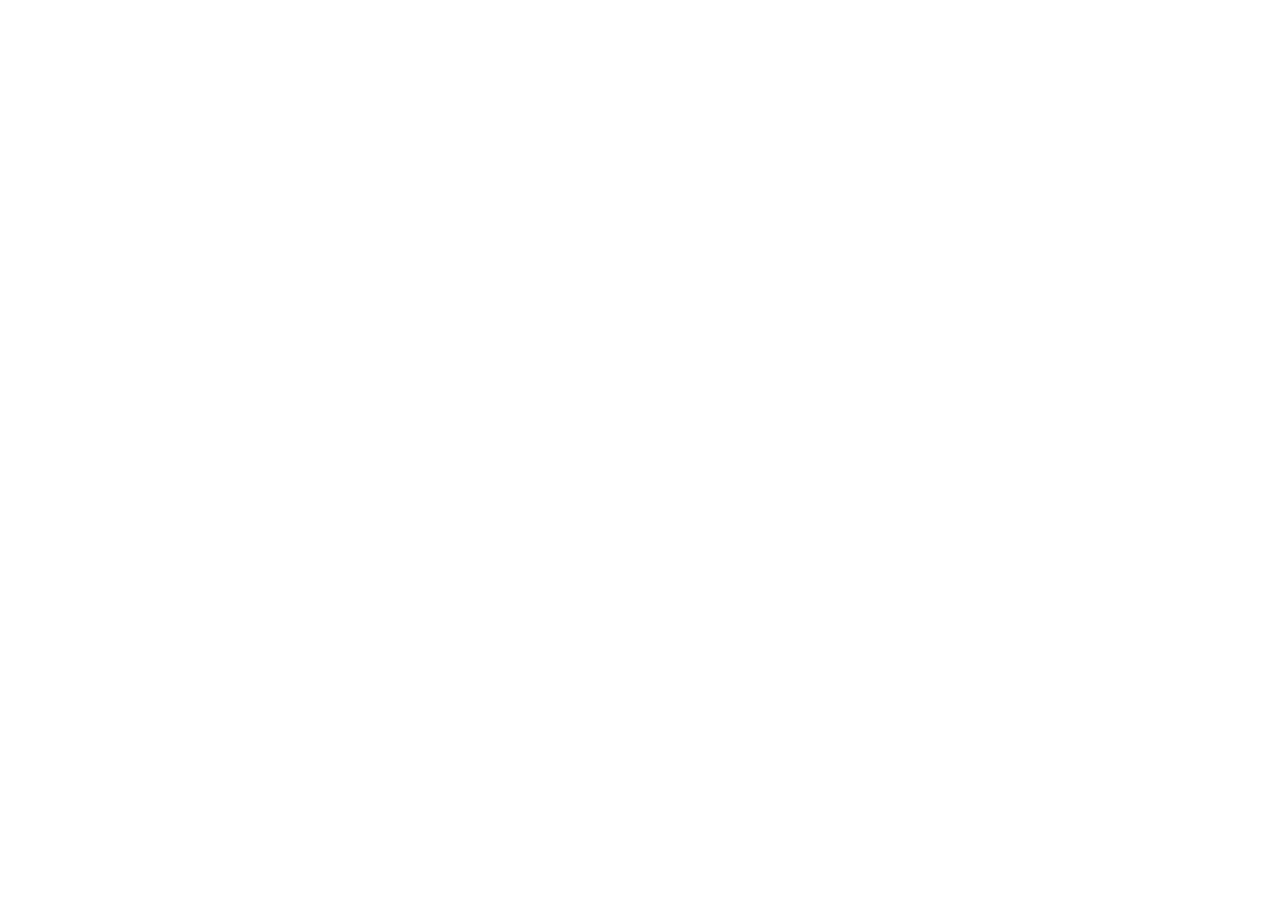
==== console_app/templates/index.html @ d47b3997 "feat: 添加session知识系统、上下文构建器和Web控制台 - 新增 SessionKnowledgeManager (SQLite) 替代旧 knowledge.py - 新增 Sessio" ====
<!doctype html>
<html lang="zh-CN">
<head>
  <meta charset="utf-8" />
  <meta name="viewport" content="width=device-width, initial-scale=1" />
  <title>DeepResearcher 研究控制台</title>
  <link rel="stylesheet" href="/static/styles.css" />
</head>
<body data-research-id="{{ page_research_id }}">
  <div id="app"></div>
  <script type="module" src="/static/app.js"></script>
</body>
</html>
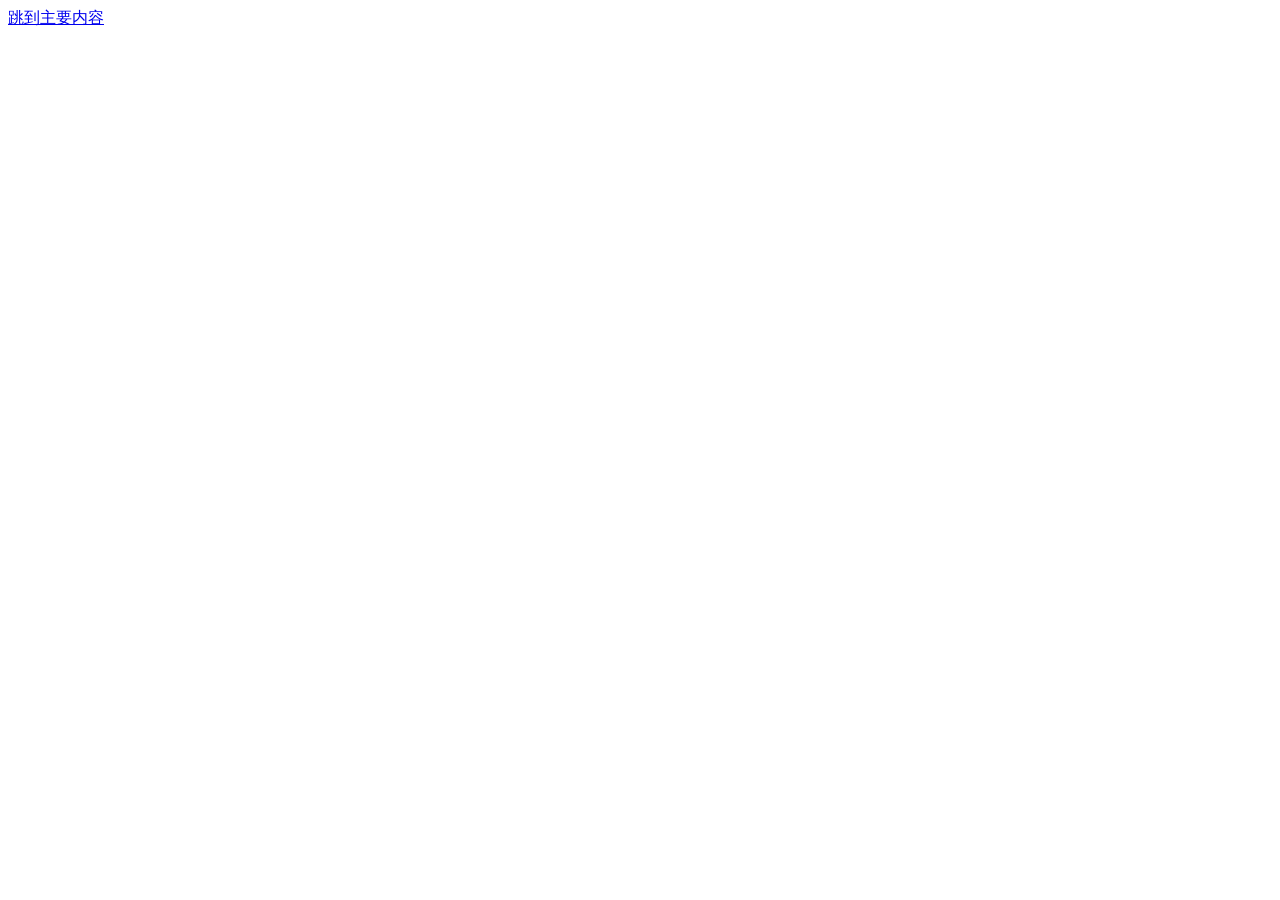
==== commit a88229a1: "feat(console): align workspace with Background001 runtime" ====
--- a/console_app/templates/index.html
+++ b/console_app/templates/index.html
@@ -3,11 +3,29 @@
 <head>
   <meta charset="utf-8" />
   <meta name="viewport" content="width=device-width, initial-scale=1" />
-  <title>DeepResearcher 研究控制台</title>
-  <link rel="stylesheet" href="/static/styles.css" />
+  <meta name="theme-color" content="#111827" />
+  <meta
+    name="description"
+    content="DeepResearcher evidence-first research operations console"
+  />
+  <title>DeepResearcher · 研究运行工作台</title>
+  <link
+    rel="stylesheet"
+    href="/static/styles.css?v=console-workspace-2-3"
+  />
 </head>
 <body data-research-id="{{ page_research_id }}">
-  <div id="app"></div>
-  <script type="module" src="/static/app.js"></script>
+  <a class="skip-link" href="#main-content">跳到主要内容</a>
+  <div id="app" aria-live="polite"></div>
+  <noscript>
+    <main class="noscript-shell">
+      <h1>需要启用 JavaScript</h1>
+      <p>研究运行工作台依赖 JavaScript 读取本地运行投影和执行审批操作。</p>
+    </main>
+  </noscript>
+  <script
+    type="module"
+    src="/static/app.js?v=console-workspace-2-3"
+  ></script>
 </body>
 </html>
